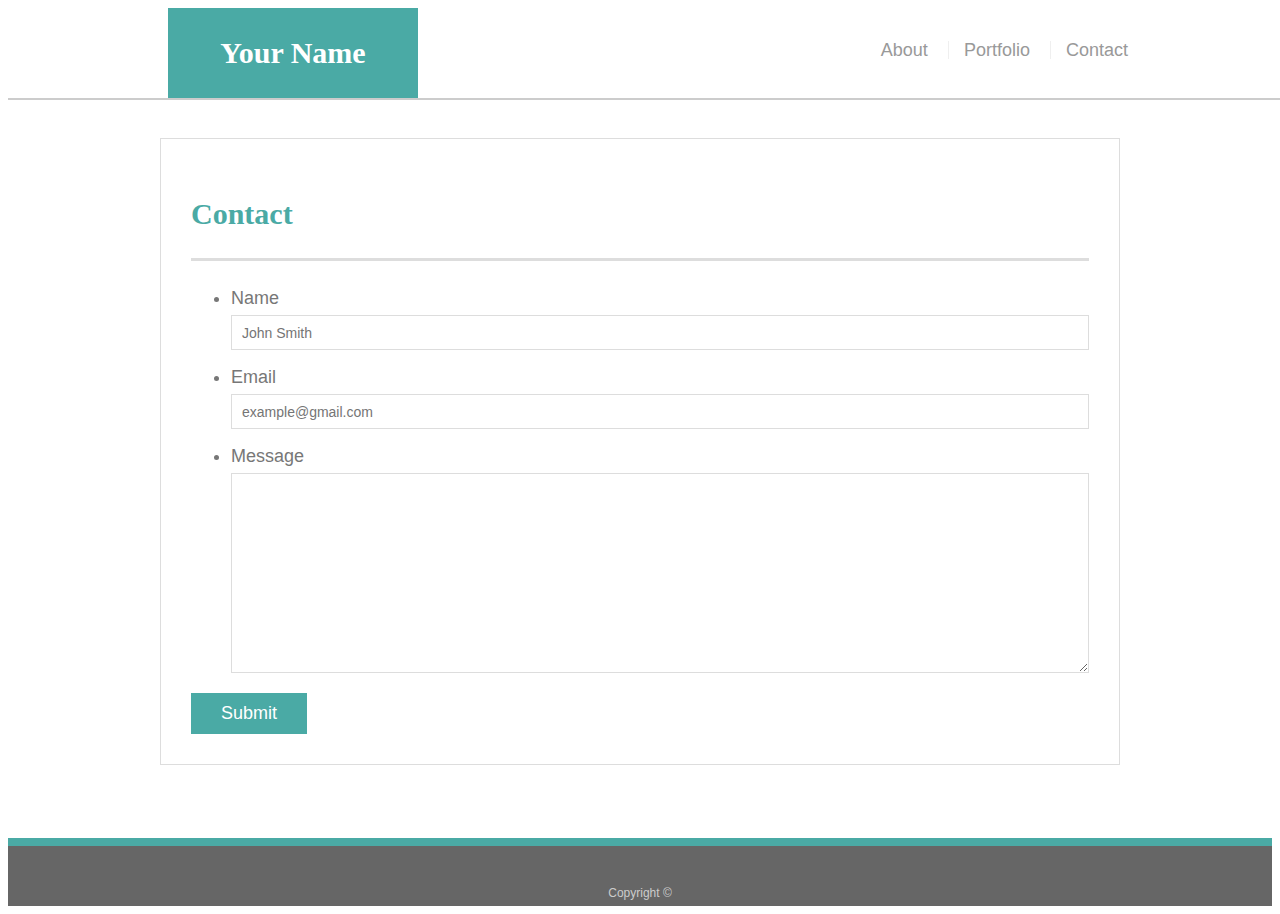
==== contact.html @ c1c43829 "addidng elements to project" ====
<!doctype html>
<html lang="en-us">

<head>
  <meta charset="UTF-8">
  <title>Contact | Your Name</title>
  <link rel="stylesheet" type="text/css" href="assets/css/style.css">
</head>

<body>

  <header id="masthead">
    <div class="container">
      <a href="index.html" id="logo">Your Name</a>
      <nav>
        <a href="index.html">About</a>
        <a href="portfolio.html">Portfolio</a>
        <a href="contact.html">Contact</a>
      </nav>
    </div>
  </header>

  <div id="main-container" class="container">
    <section class="main-section">
      <h1>Contact</h1>

      <form id="contact-form">
        <ul>
          <li>
            <label for="name">Name</label>
            <input type="text" id="name" name="name" placeholder="John Smith" required="required">
          </li>
          <li>
            <label for="email">Email</label>
            <input type="email" id="email" name="email" placeholder="example@gmail.com" required="required">
          </li>
          <li>
            <label for="message">Message</label>
            <textarea id="message" name="message" required="required"></textarea>
          </li>
        </ul>
        <input type="submit">
      </form>

    </section>

  </div>

  <footer>
    <div class="container">
      Copyright &copy; 
    </div>
  </footer>
</body>

</html>
---- assets/css/style.css ----
body {
    font-family: Arial, "Helvetica Neue", Helvetica, sans-serif;
    font-size: 18px;
    line-height: 34px;
    color: #777777;
    background: url("../images/concrete_seamless.png");
  }
  
  * {
    box-sizing: border-box;
  }
  
  /* general */
  
  .container {
    width: 100%;
    max-width: 960px;
    margin: 0 auto;
    clear: both;
  }
  
  h1,
  h2,
  h3,
  p {
    margin-bottom: 20px;
  }
  
  p:last-child {
    margin-bottom: 0;
  }
  
  h1,
  h2,
  h3 {
    font-family: Georgia, Times, "Times New Roman", serif;
    font-weight: 700;
    color: #4aaaa5;
  }
  
  h1 {
    padding-bottom: 20px;
    font-size: 30px;
    line-height: 49px;
    border-bottom: 3px solid #dddddd;
  }
  
  h2,
  h3 {
    font-size: 22px;
  }
  
  /* header */
  
  #masthead {
    position: fixed;
    z-index: 99;
    width: 100%;
    margin: 0 0 30px;
    overflow: auto;
    color: #ffffff;
    background: #ffffff;
    border-bottom: 2px solid #cccccc;
  }
  
  #logo {
    float: left;
    width: 250px;
    height: 90px;
    font-family: Georgia, Times, "Times New Roman", serif;
    font-size: 30px;
    font-weight: 700;
    line-height: 90px;
    color: #ffffff;
    text-align: center;
    text-decoration: none;
    background: #4aaaa5;
  }
  
  nav {
    float: right;
    margin-top: 25px;
  }
  
  nav a {
    display: inline-block;
    padding-left: 15px;
    margin-left: 15px;
    line-height: 18px;
    color: #999;
    text-decoration: none;
    border-left: 1px solid #efefef;
  }
  
  nav a:first-child {
    border-left: 0 none;
  }
  
  /* footer */
  
  footer {
    padding: 30px 0;
    clear: both;
    font-size: 12px;
    color: #ffffff;
    color: #cccccc;
    text-align: center;
    background: #666666;
    border-top: 8px solid #4aaaa5;
    height: 50px;
  }
  
  h3, h2 {
    padding-bottom: 20px;
    margin-bottom: 15px;
    line-height: 22px;
    border-bottom: 2px solid #eeeeee;
  }
  
  /* main */
  
  #main-container {
    padding-top: 130px;
    min-height: calc(100vh - 70px);
  }
  
  .main-section {
    float: left;
    width: 100%;
    max-width: 960px;
    padding: 30px;
    margin: 0 0 40px;
    background: #ffffff;
    border: 1px solid #dddddd;
  }
  
  /* portfolio page */
  
  .work {
    position: relative;
    float: left;
    width: 274px;
    margin: 20px 0 25px;
    overflow: auto;
  }
  
  .work:nth-child(even) {
    margin-right: 40px;
  }
  
  .work img {
    width: 100%;
    border: 0 none;
    opacity: 0.8;
  }
  
  .work h3 {
    position: absolute;
    bottom: 20px;
    width: 100%;
    padding: 15px;
    margin-bottom: 0;
    font-weight: 300;
    line-height: 30px;
    color: #ffffff;
    text-align: center;
    background: #4aaaa5;
    border-bottom: 0;
  }
  
  .auth-image {
    float: left;
    width: 200px;
    height: auto;
    margin-top: 10px;
    margin-right: 25px;
  }
  
  /* contact page */
  
  #contact-form ul {
    margin-bottom: 20px;
  }
  
  #contact-form li {
    margin-bottom: 10px;
  }
  
  label,
  input[type=text],
  input[type=email],
  textarea {
    display: block;
    width: 100%;
  }
  
  input[type=text],
  input[type=email],
  textarea {
    height: 35px;
    padding: 0 10px;
    font-size: 14px;
    border: 1px solid #dddddd;
  }
  
  textarea {
    height: 200px;
  }
  
  input[type=submit] {
    padding: 10px 30px;
    font-size: 18px;
    color: #ffffff;
    cursor: pointer;
    background: #4aaaa5;
    border: 0 none;
  }
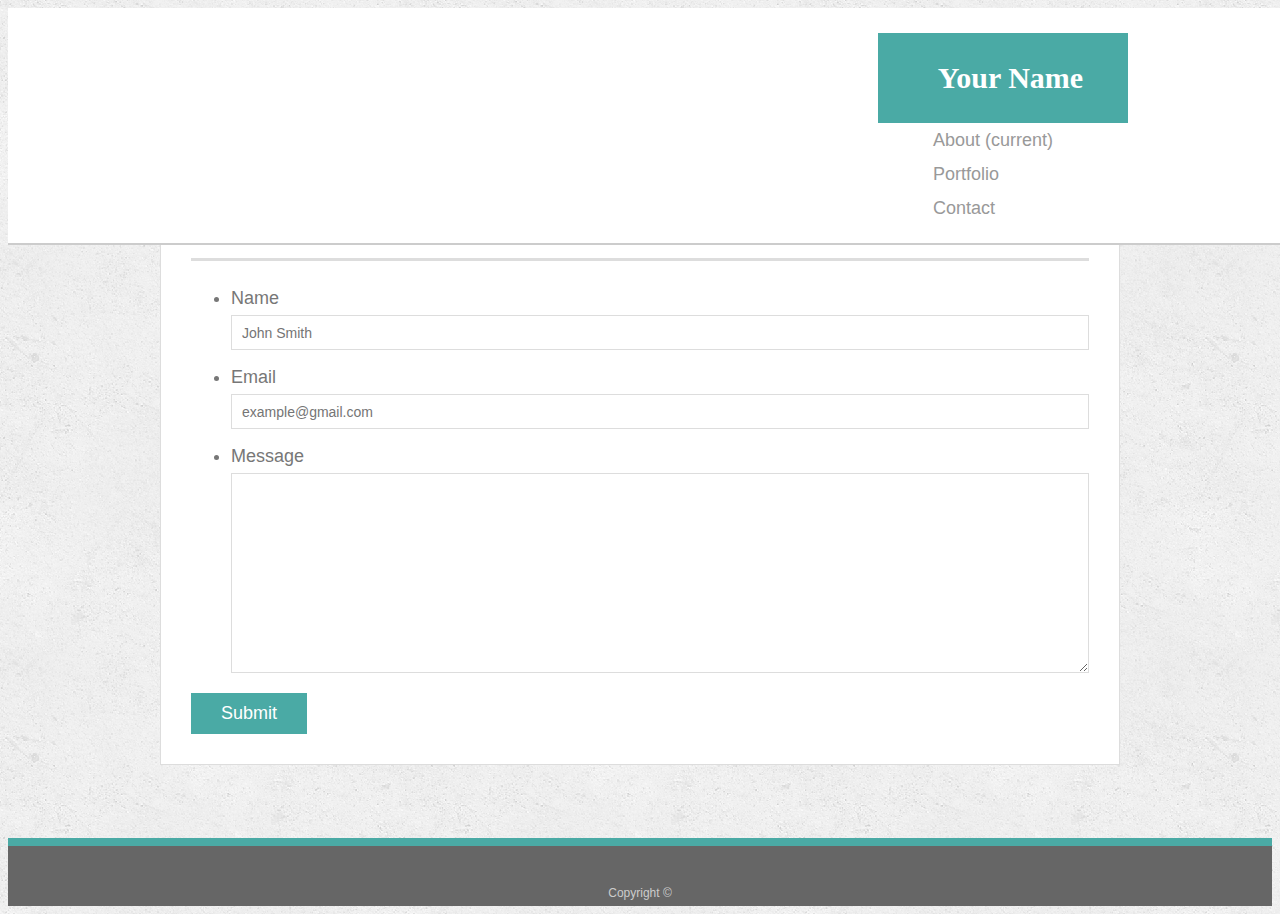
==== commit da14f22c: "nav bar,pic resizing,attepmted grid layout" ====
--- a/contact.html
+++ b/contact.html
@@ -11,12 +11,24 @@
 
   <header id="masthead">
     <div class="container">
-      <a href="index.html" id="logo">Your Name</a>
-      <nav>
-        <a href="index.html">About</a>
-        <a href="portfolio.html">Portfolio</a>
-        <a href="contact.html">Contact</a>
-      </nav>
+            <nav>
+                    <a href="index.html" id="logo">Your Name</a>
+                    <div class="collapse navbar-collapse" id="navbarTogglerDemo02">
+                      <ul class="navbar-nav mr-auto mt-2 mt-lg-0">
+                        <li class="nav-item active">
+                          <a class="nav-link" href="index.html">About <span class="sr-only">(current)</span></a>
+                        </li>
+                        <li class="nav-item">
+                          <a class="nav-link" href="portfolio.html">Portfolio</a>
+                        </li>
+                        <li class="nav-item">
+                          <a class="nav-link" href="contact.html" >Contact</a>
+                        </li>
+                      </ul>
+                    </div>
+                  
+      
+            </nav>
     </div>
   </header>
 
--- a/assets/css/style.css
+++ b/assets/css/style.css
@@ -168,9 +168,9 @@
     border-bottom: 0;
   }
   
-  .auth-image {
-    float: left;
-    width: 200px;
+  .responsive {
+    float: left;
+    width: 100%;
     height: auto;
     margin-top: 10px;
     margin-right: 25px;
@@ -215,4 +215,9 @@
     background: #4aaaa5;
     border: 0 none;
   }
+  .responsive{
+    .responsive {
+        width: 100%;
+        height: auto;
+  }
   